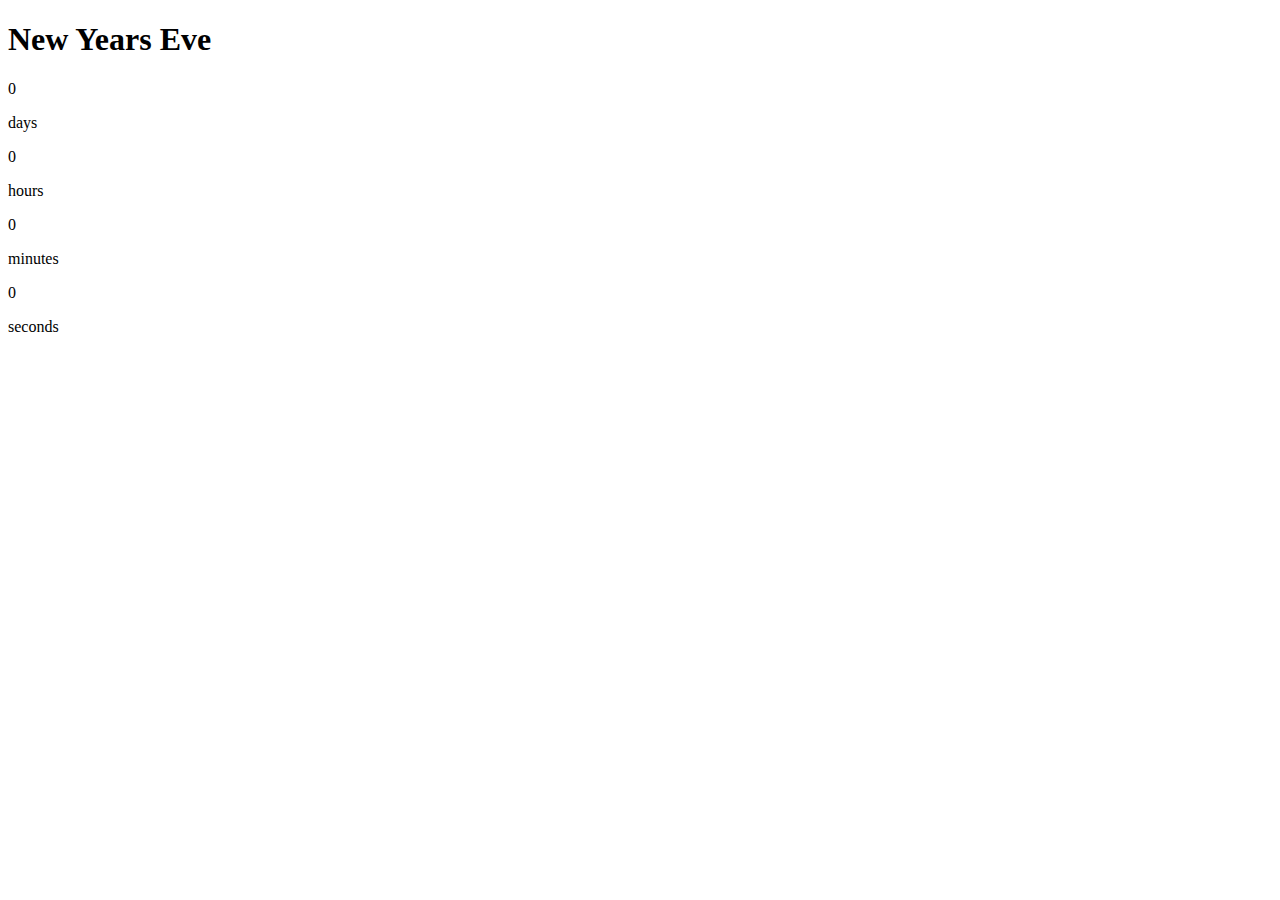
==== countdown-timer/index.html @ a65fa022 "commit" ====
<!DOCTYPE html>
<html lang="pt-br">
  <head>
    <title>Countdown Timer</title>
    <meta charset="utf-8" />
    <script src="script.js" defer></script>
    <link rel="stylesheet" href="style.css" />
  </head>
  <body>
    <h1>New Years Eve</h1>
    <div class="countdown-container">
      <div class="countdown-el days-container">
        <p class="big-text" id="hours">0</p>
        <span>days</span>
      </div>
      <div class="countdown-el hours-container">
        <p class="big-text" id="hours">0</p>
        <span>hours</span>
      </div>
      <div class="countdown-el minutes-container">
        <p class="big-text" id="hours">0</p>
        <span>minutes</span>
      </div>
      <div class="countdown-el seconds-container">
        <p class="big-text" id="hours">0</p>
        <span>seconds</span>
      </div>
    </div>
  </body>
</html>
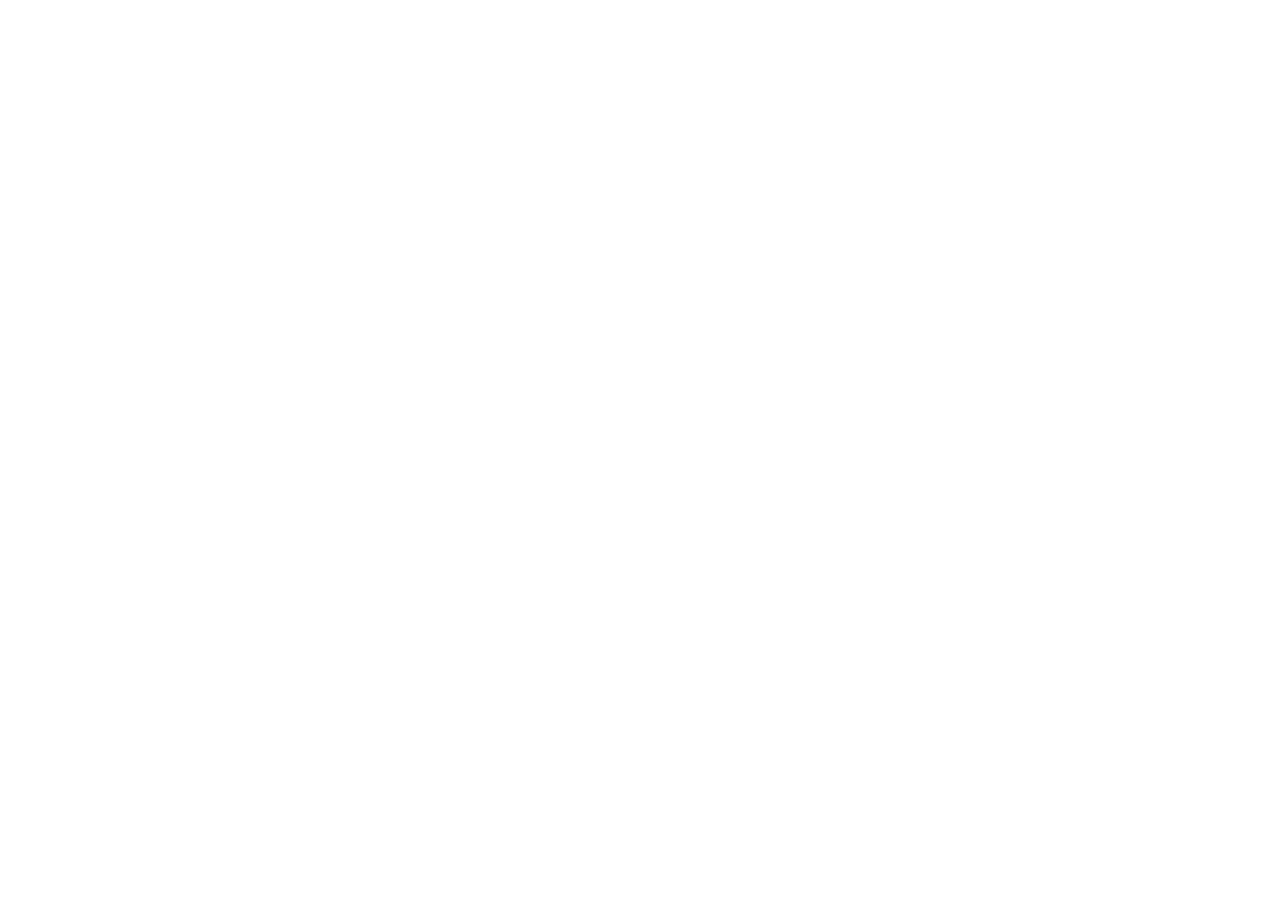
==== commit b2738531: "add countdown script js" ====
--- a/countdown-timer/index.html
+++ b/countdown-timer/index.html
@@ -10,7 +10,7 @@
     <h1>New Years Eve</h1>
     <div class="countdown-container">
       <div class="countdown-el days-container">
-        <p class="big-text" id="hours">0</p>
+        <p class="big-text" id="days">0</p>
         <span>days</span>
       </div>
       <div class="countdown-el hours-container">
@@ -18,11 +18,11 @@
         <span>hours</span>
       </div>
       <div class="countdown-el minutes-container">
-        <p class="big-text" id="hours">0</p>
+        <p class="big-text" id="minutes">0</p>
         <span>minutes</span>
       </div>
       <div class="countdown-el seconds-container">
-        <p class="big-text" id="hours">0</p>
+        <p class="big-text" id="seconds">0</p>
         <span>seconds</span>
       </div>
     </div>
--- a/countdown-timer/style.css
+++ b/countdown-timer/style.css
@@ -0,0 +1,40 @@
+@import url('https://fonts.googleapis.com/css2?family=Poppins:wght@100;400;600&display=swap');
+
+body {
+  background-image: url('https://images.unsplash.com/photo-1468276311594-df7cb65d8df6?ixlib=rb-1.2.1&ixid=MnwxMjA3fDB8MHxwaG90by1wYWdlfHx8fGVufDB8fHx8&auto=format&fit=crop&w=1470&q=80');
+  background-size: cover;
+  min-height: 100vh;
+  background-position: center, center;
+  display: flex;
+  flex-direction: column;
+  align-items: center;
+  justify-content: center;
+  margin: 0 auto;
+  font-family: 'Poppins', sans-serif;
+  color: white;
+}
+h1 {
+  margin-top: 5rem;
+  font-weight: normal;
+  font-size: 4rem;
+  margin-top: -10rem;
+}
+
+.countdown-container {
+  display: flex;
+}
+
+.big-text {
+  font-weight: bold;
+  font-size: 6rem;
+  line-height: 1;
+  margin: 0 2rem;
+}
+
+.countdown-el {
+  text-align: center;
+}
+
+.countdown-el span {
+  font-size: 1.2rem;
+}
